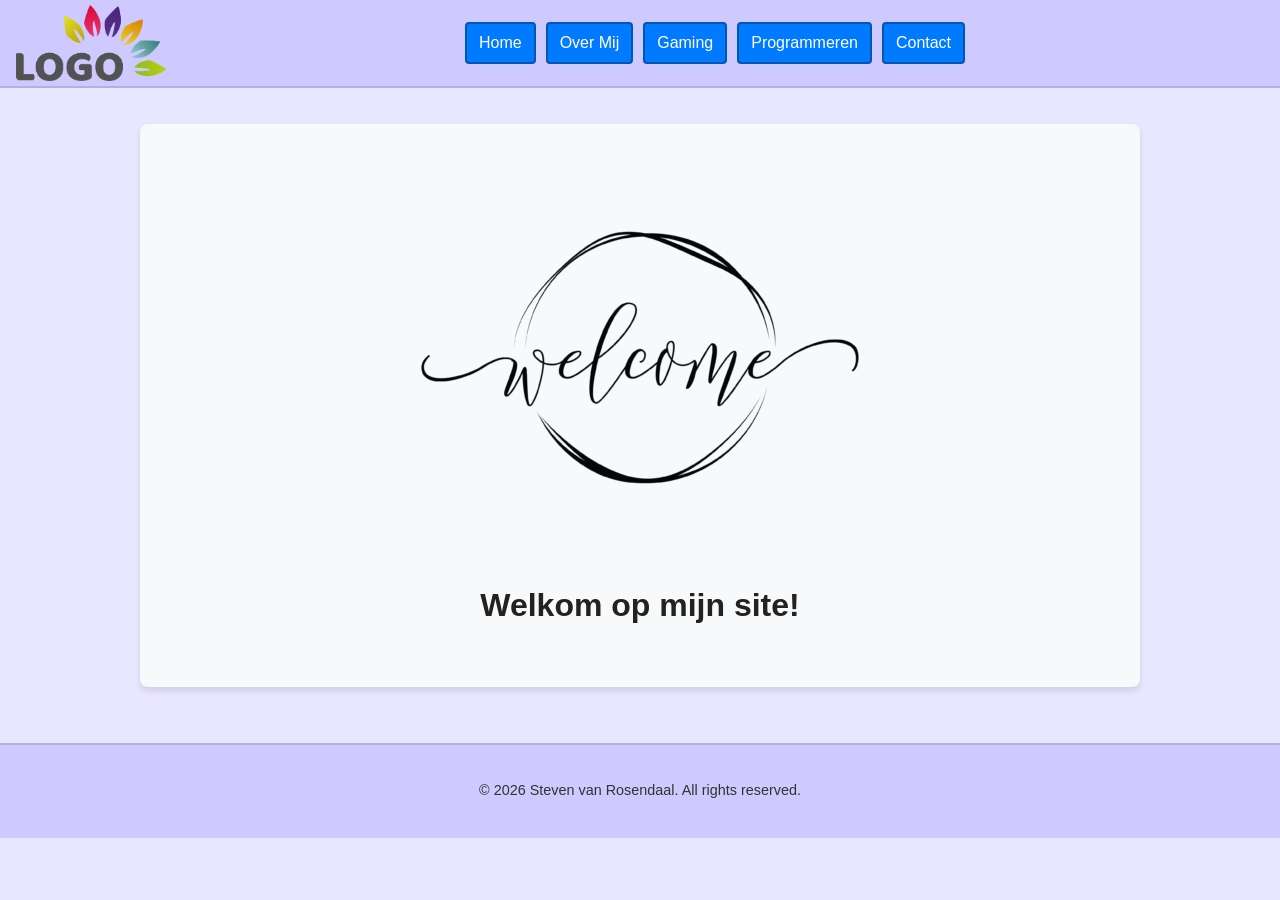
==== index.html @ 3e3b12fb "Initial commit" ====
<!DOCTYPE html>
<html lang="en">
<head>
    <meta charset="UTF-8">
    <meta name="viewport" content="width=device-width, initial-scale=1.0">
    <title>Document</title>
    <link rel="stylesheet" href="css/style.css">
</head>
<body>
    <header>
        <img src="img/logo.png" class="logo">
        <nav>
            <a href="/">Home</a>
            <a href="over-mij.html">Over Mij</a>
            <a href="gaming.html">Gaming</a>
            <a href="programmeren.html">Programmeren</a>
            <a href="contact.html">Contact</a>
        </nav>
    </header>

    <main>
        
        <div class="container jumbotron">
            <img src="img/welcome.png">
            <h1>Welkom op mijn site!</h1>
        </div>
    </main>

    <footer>
        <p id="footer-text"></p>
    </footer>
</body>
</html>

<script>
    const year = new Date().getFullYear();
    document.getElementById('footer-text').innerHTML = `&copy; ${year} Steven van Rosendaal. All rights reserved.`;
</script>
---- css/style.css ----
html, body {
    margin: 0; /* Remove the whitespace border around the page */
    background-color: #e9e6ff; /* General pleasing background color for the page */
    font-family: 'Arial', 'Helvetica', sans-serif; /* Use a clean, professional font */
    font-size: 16px; /* Set a base font size */
    line-height: 1.6; /* Improve readability with proper line spacing */
    color: #333; /* Use a dark gray for text instead of pure black */
}

h1, h2 {
    color: #222; /* Slightly darker color for headings */
    font-weight: bold; /* Make headings stand out */
    margin-bottom: 16px; /* Add spacing below headings */
}

h1 {
    font-size: 2rem; /* Larger font size for main headings */
}

h2 {
    font-size: 1.5rem; /* Slightly smaller font size for subheadings */
}

p {
    margin-bottom: 16px; /* Add spacing between paragraphs */
}

ul {
    margin-bottom: 16px; /* Add spacing below lists */
    padding-left: 20px; /* Indent list items for better structure */
}

ul li {
    margin-bottom: 8px; /* Add spacing between list items */
}

header {
    background-color: #cec9ff; /* Match the footer's background color */
    display: flex; /* Apply flexbox to position logo and links */
    align-items: center; /* Vertically center items */
    justify-content: space-between; /* Space between logo and nav */
    padding: 5px 16px; /* Add some padding for spacing */
    border-bottom: 2px solid #b3b0e6; /* Add a subtle bottom border for separation */
}

.logo {
    width: 150px; /* Set the logo width */
    flex-shrink: 0; /* Prevent the logo from shrinking */
}

nav {
    display: flex; /* Apply flexbox to horizontally align the links */
    justify-content: center; /* Center the links horizontally */
    flex-grow: 1; /* Allow the nav to take up remaining space */
}

nav a {
    display: inline-block; /* Apply inline-block to make the links take up the correct amnount of space */
    background-color: #007BFF; /* Blue for links */
    color: #FFF; /* White text for contrast */
    padding: 6px 12px; /* Adjusted padding for better spacing */
    border: 2px solid #0056b3; /* Slightly darker blue for the border */
    border-radius: 4px; /* Rouded edges */
    margin: 0 5px; /* Create space in between nav links */
    text-decoration: none; /* Remove the underline from the links */
    transition: background-color 0.3s, color 0.3s; /* Smooth hover effect */
}

nav a:hover {
    background-color: #0056b3; /* Darker blue on hover */
    color: #FFF; /* Keep text white */
}

main {
    max-width: 1200px; /* Limit the width to a readable size */
    margin: 0 auto; /* Center the main content horizontally */
    padding: 16px; /* Add padding for spacing */
    box-sizing: border-box; /* Include padding in the element's width */
}

.container {
    background-color: #f8f9fa; /* Light gray background for a clean look */
    color: #333; /* Dark text for readability */
    padding: 40px 20px; /* Add generous padding for spacing */
    border-radius: 8px; /* Rounded corners for a modern look */
    box-shadow: 0 4px 6px rgba(0, 0, 0, 0.1); /* Subtle shadow for depth */
    margin: 20px auto; /* Add vertical spacing and center horizontally */
    max-width: 1000px; /* Limit the width for better readability */
    box-sizing: border-box; /* Include padding in the element's width */
    overflow: hidden; /* Clear floats to ensure the container expands */
}

.jumbotron {
    text-align: center;
}

.image-right {
    float: right; /* Align the image to the right */
    margin-left: 20px; /* Add spacing between the image and the text */
    margin-bottom: 10px; /* Add spacing below the image */
    max-width: 100%; /* Ensure the image doesn't exceed the container's width */
    width: auto; /* Allow the image to scale naturally */
    height: auto; /* Maintain the aspect ratio of the image */
    display: block; /* Ensure proper layout within the container */
}

.portrait {
    border-radius: 8px; /* Apply a rounded border */
}

.clearfix::after {
    content: ""; /* Insert an empty pseudo-element after the container */
    display: table; /* Create a block formatting context to contain floated elements */
    clear: both; /* Clear any floats inside the container */
}

.quote {
    font-weight: bold; /* Make the text bold */
    font-style: italic; /* Make the text italic */
    border-left: 4px solid #007BFF; /* Add a vertical blue line on the left */
    padding-left: 12px; /* Add spacing between the line and the text */
    color: #555; /* Use a softer gray for the quote text */
    margin: 20px 0; /* Add vertical spacing around the quote */
    font-size: 1.2rem; /* Slightly larger font size for emphasis */
}

footer {
    background-color: #cec9ff; /* Match the header's background color */
    color: #333; /* Dark gray text for readability */
    text-align: center; /* Center the text */
    padding: 20px 0; /* Add vertical padding for spacing */
    font-size: 0.9rem; /* Slightly smaller font size for footer text */
    border-top: 2px solid #b3b0e6; /* Add a subtle top border for separation */
    margin-top: 20px; /* Add spacing above the footer */
}

footer a {
    color: #007BFF; /* Blue for links */
    text-decoration: none; /* Remove underline from links */
    font-weight: bold; /* Make links stand out */
    transition: color 0.3s; /* Smooth transition for hover effect */
}

footer a:hover {
    color: #0056b3; /* Darker blue on hover */
}
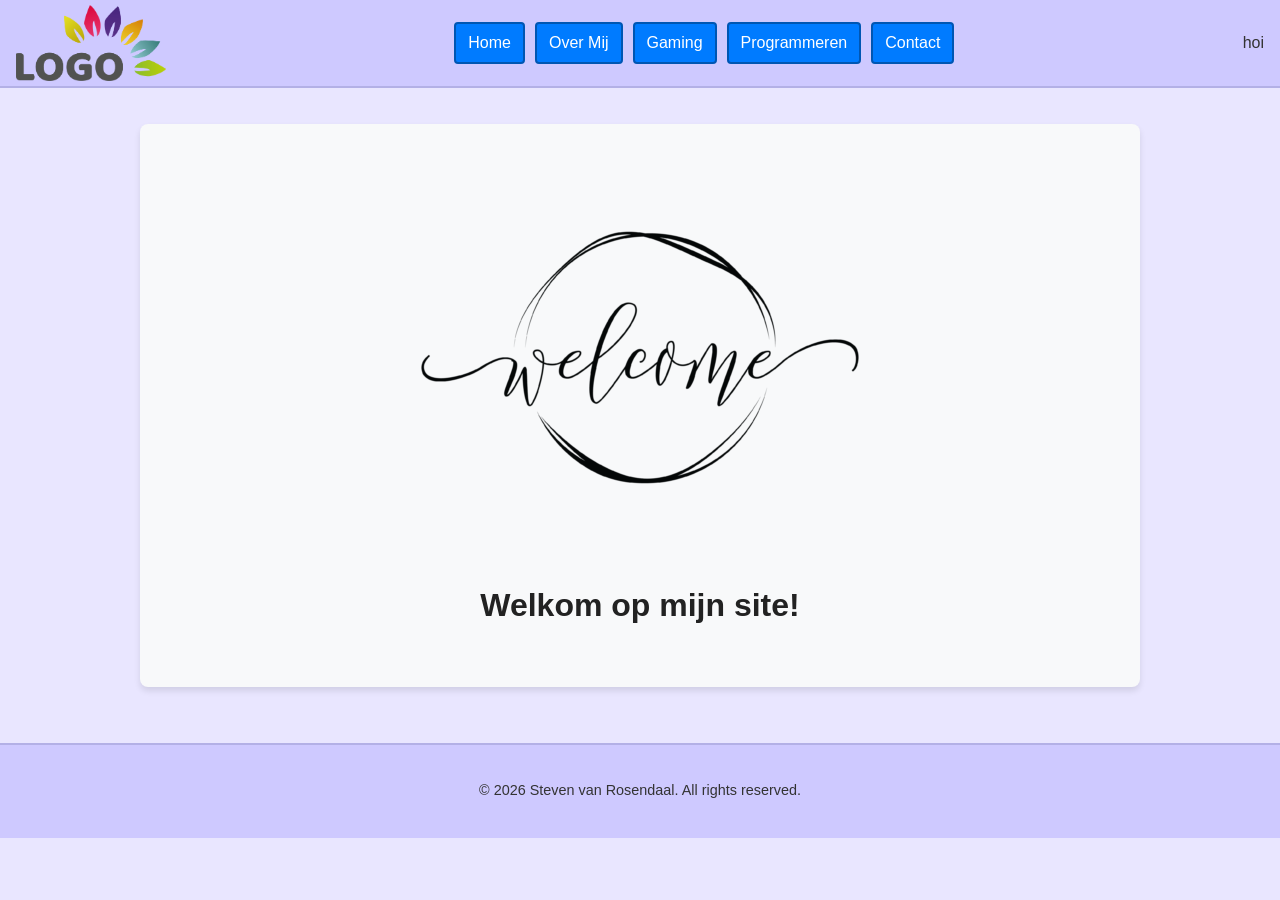
==== commit f438917e: "#1 Hoi aan header toegevoegd" ====
--- a/index.html
+++ b/index.html
@@ -16,6 +16,7 @@
             <a href="programmeren.html">Programmeren</a>
             <a href="contact.html">Contact</a>
         </nav>
+        <p>hoi</p>
     </header>
 
     <main>
